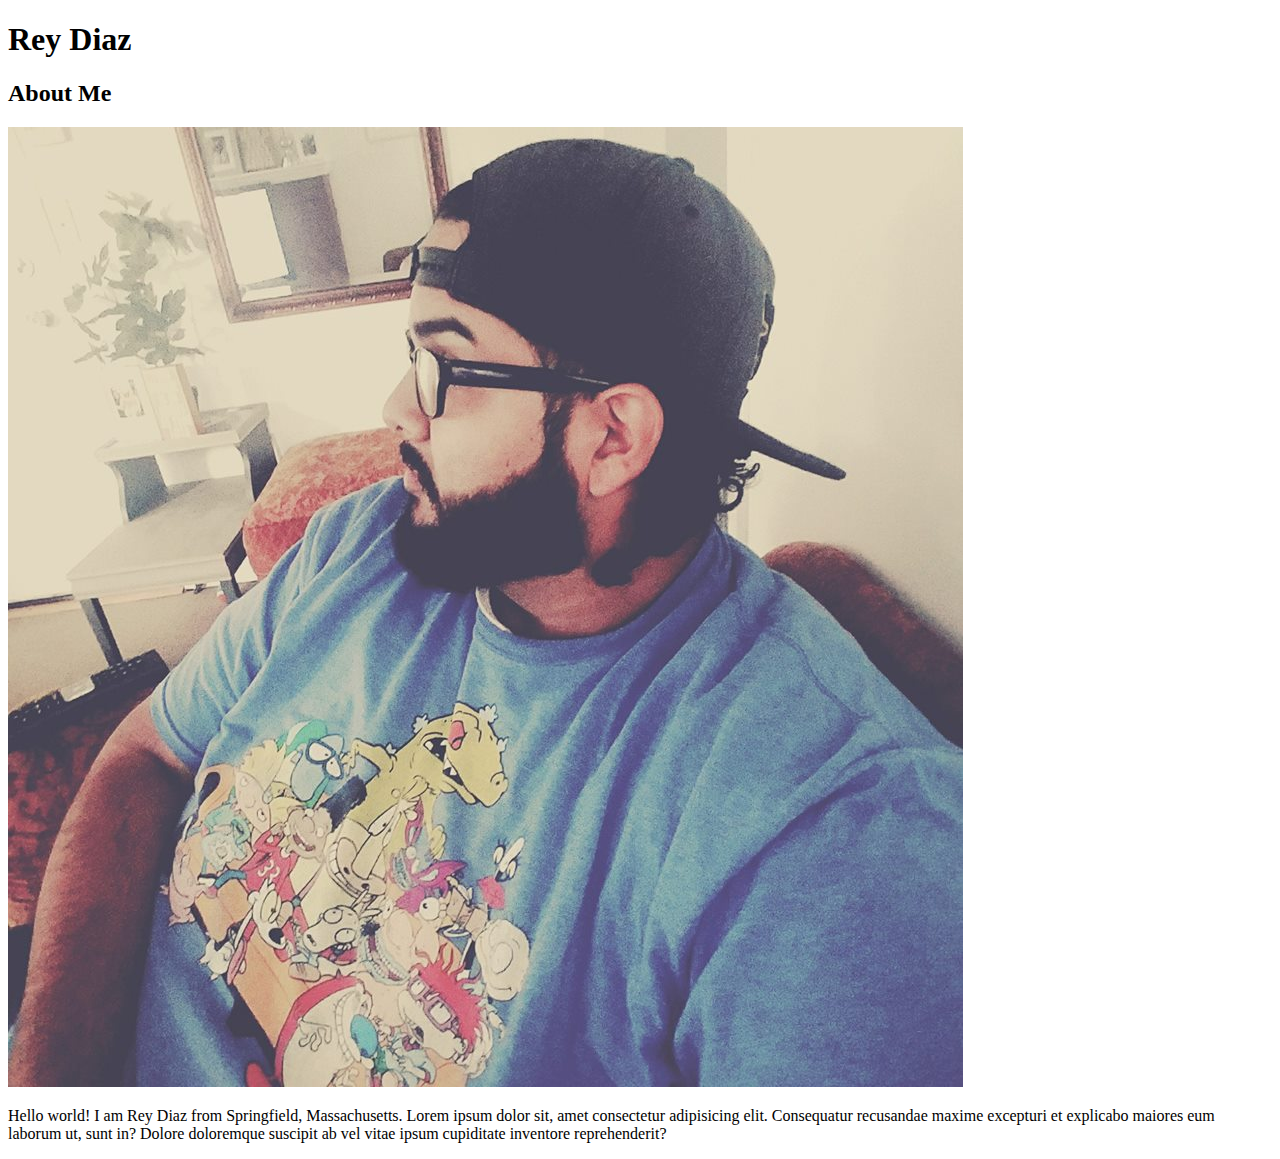
==== index.html @ 5cc01104 "step 1" ====
<!DOCTYPE html>
<html lang="en">
<head>
    <meta charset="UTF-8">
    <meta name="viewport" content="width=device-width, initial-scale=1.0">
    <meta http-equiv="X-UA-Compatible" content="ie=edge">
    <title>Rey Diaz Portfolio</title>
</head>
<body>
    
    <h1>Rey Diaz</h1>

    <h2>About Me</h2>
    
    <img src="assets/images/rey diaz portfolio pic.jpg" 
    alt="Rey Diaz Developer">

    <p>Hello world! I am Rey Diaz from Springfield, Massachusetts. 
        Lorem ipsum dolor sit, amet consectetur adipisicing elit. 
        Consequatur recusandae maxime excepturi et explicabo maiores 
        eum laborum ut, sunt in? Dolore doloremque suscipit ab vel 
        vitae ipsum cupiditate inventore reprehenderit?</p>

</body>
</html>
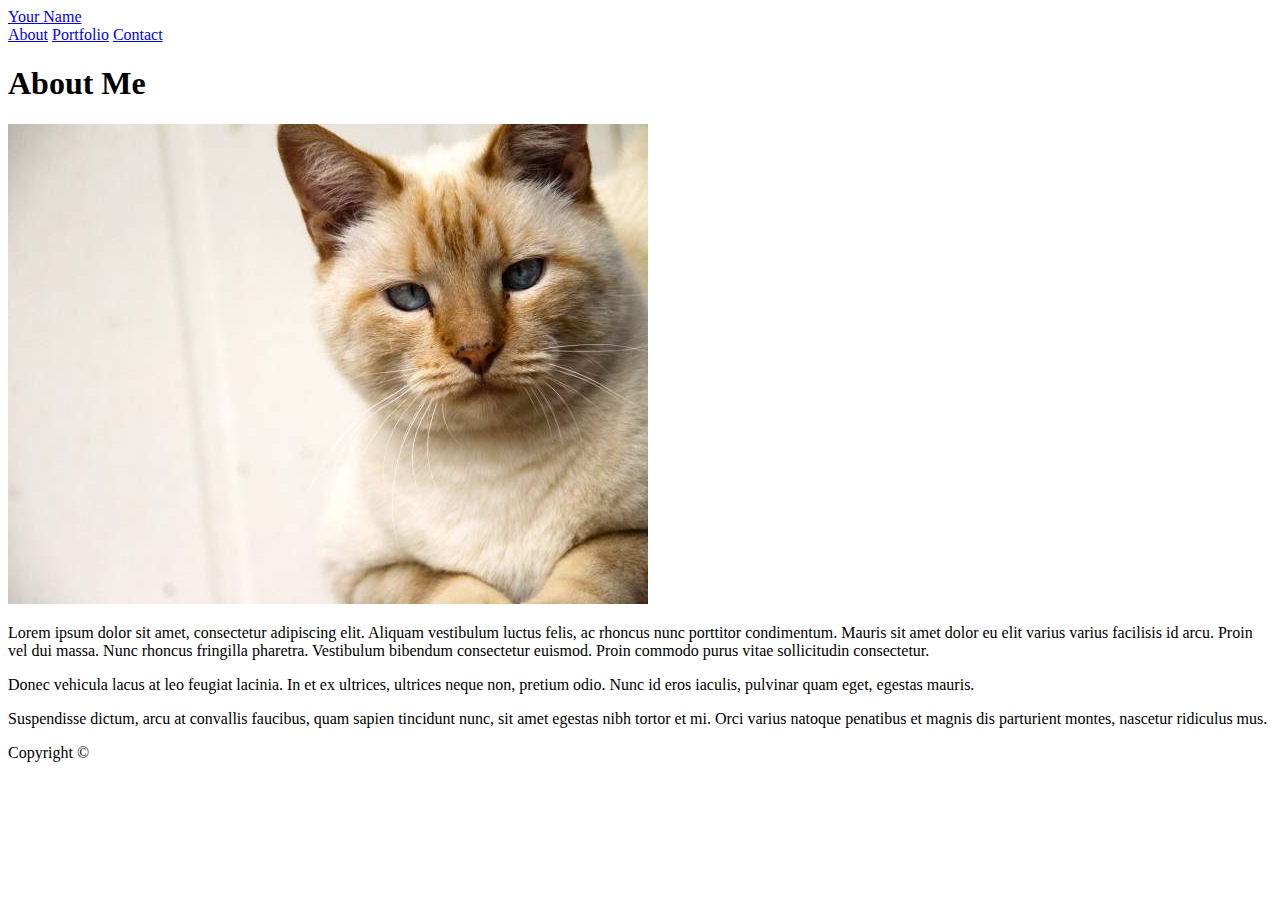
==== commit 89470b50: "Corrected Files" ====
--- a/index.html
+++ b/index.html
@@ -1,25 +1,46 @@
-<!DOCTYPE html>
-<html lang="en">
+<!doctype html>
+<html lang="en-us">
+
 <head>
-    <meta charset="UTF-8">
-    <meta name="viewport" content="width=device-width, initial-scale=1.0">
-    <meta http-equiv="X-UA-Compatible" content="ie=edge">
-    <title>Rey Diaz Portfolio</title>
+  <meta charset="UTF-8">
+  <title>About | Your Name</title>
+  <link rel="stylesheet" type="text/css" href="assets/css/style.css">
 </head>
+
 <body>
-    
-    <h1>Rey Diaz</h1>
 
-    <h2>About Me</h2>
-    
-    <img src="assets/images/rey diaz portfolio pic.jpg" 
-    alt="Rey Diaz Developer">
+  <header id="masthead">
+    <div class="container">
+      <a href="index.html" id="logo">Your Name</a>
+      <nav>
+        <a href="index.html">About</a>
+        <a href="portfolio.html">Portfolio</a>
+        <a href="contact.html">Contact</a>
+      </nav>
+    </div>
+  </header>
 
-    <p>Hello world! I am Rey Diaz from Springfield, Massachusetts. 
-        Lorem ipsum dolor sit, amet consectetur adipisicing elit. 
-        Consequatur recusandae maxime excepturi et explicabo maiores 
-        eum laborum ut, sunt in? Dolore doloremque suscipit ab vel 
-        vitae ipsum cupiditate inventore reprehenderit?</p>
+  <div id="main-container" class="container">
+    <section class="main-section">
+      <h1>About Me</h1>
 
+      <img src="assets/images/cat.jpg" class="auth-image" alt="Your Name">
+
+      <p>Lorem ipsum dolor sit amet, consectetur adipiscing elit. Aliquam vestibulum luctus felis, ac rhoncus nunc porttitor condimentum. Mauris sit amet dolor eu elit varius varius facilisis id arcu. Proin vel dui massa. Nunc rhoncus fringilla pharetra. Vestibulum bibendum consectetur euismod. Proin commodo purus vitae sollicitudin consectetur.</p>
+
+      <p>Donec vehicula lacus at leo feugiat lacinia. In et ex ultrices, ultrices neque non, pretium odio. Nunc id eros iaculis, pulvinar quam eget, egestas mauris.</p>
+
+      <p>Suspendisse dictum, arcu at convallis faucibus, quam sapien tincidunt nunc, sit amet egestas nibh tortor et mi. Orci varius natoque penatibus et magnis dis parturient montes, nascetur ridiculus mus.</p>
+
+    </section>
+
+  </div>
+
+  <footer>
+    <div class="container">
+      Copyright &copy; 
+    </div>
+  </footer>
 </body>
-</html>+
+</html>
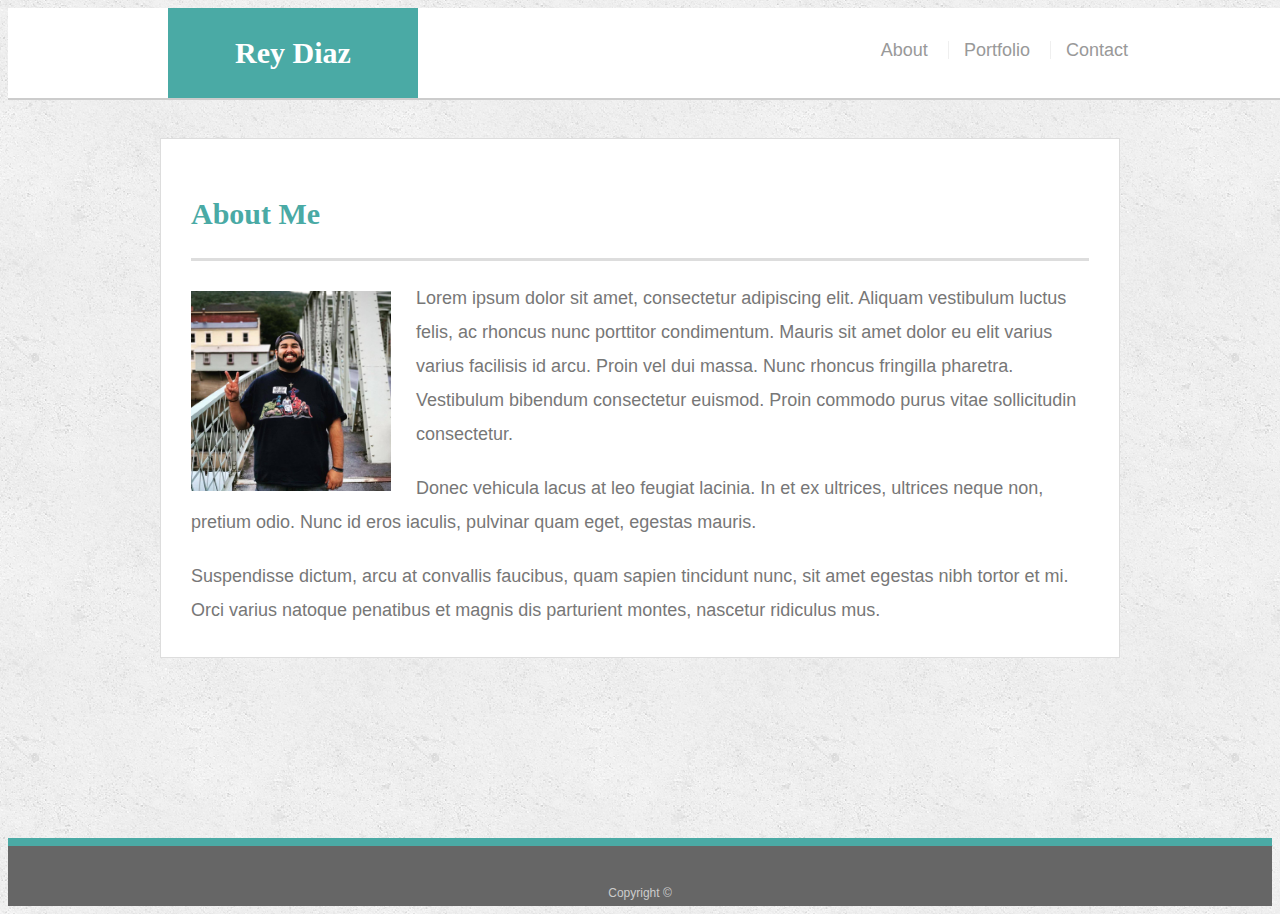
==== commit 708e6638: "Added some changes into media." ====
--- a/index.html
+++ b/index.html
@@ -3,7 +3,9 @@
 
 <head>
   <meta charset="UTF-8">
-  <title>About | Your Name</title>
+  <!-- view point -->
+  <meta name="viewport" content="width=device-width, initial-scale=1.0">
+  <title>About | Rey Diaz</title>
   <link rel="stylesheet" type="text/css" href="assets/css/style.css">
 </head>
 
@@ -11,7 +13,7 @@
 
   <header id="masthead">
     <div class="container">
-      <a href="index.html" id="logo">Your Name</a>
+      <a href="index.html" id="logo">Rey Diaz</a>
       <nav>
         <a href="index.html">About</a>
         <a href="portfolio.html">Portfolio</a>
@@ -24,7 +26,7 @@
     <section class="main-section">
       <h1>About Me</h1>
 
-      <img src="assets/images/cat.jpg" class="auth-image" alt="Your Name">
+      <img src="assets/images/rey peace.jpg" class="auth-image" alt="Rey Diaz">
 
       <p>Lorem ipsum dolor sit amet, consectetur adipiscing elit. Aliquam vestibulum luctus felis, ac rhoncus nunc porttitor condimentum. Mauris sit amet dolor eu elit varius varius facilisis id arcu. Proin vel dui massa. Nunc rhoncus fringilla pharetra. Vestibulum bibendum consectetur euismod. Proin commodo purus vitae sollicitudin consectetur.</p>
 
--- a/assets/css/style.css
+++ b/assets/css/style.css
@@ -0,0 +1,264 @@
+body {
+  font-family: Arial, "Helvetica Neue", Helvetica, sans-serif;
+  font-size: 18px;
+  line-height: 34px;
+  color: #777777;
+  background: url("../images/concrete_seamless.png");
+}
+
+* {
+  box-sizing: border-box;
+}
+
+/* general */
+
+.container {
+  width: 100%;
+  max-width: 960px;
+  margin: 0 auto;
+  clear: both;
+}
+
+h1,
+h2,
+h3,
+p {
+  margin-bottom: 20px;
+}
+
+p:last-child {
+  margin-bottom: 0;
+}
+
+h1,
+h2,
+h3 {
+  font-family: Georgia, Times, "Times New Roman", serif;
+  font-weight: 700;
+  color: #4aaaa5;
+}
+
+h1 {
+  padding-bottom: 20px;
+  font-size: 30px;
+  line-height: 49px;
+  border-bottom: 3px solid #dddddd;
+}
+
+h2,
+h3 {
+  font-size: 22px;
+}
+
+/* header */
+
+#masthead {
+  position: fixed;
+  z-index: 99;
+  width: 100%;
+  margin: 0 0 30px;
+  overflow: auto;
+  color: #ffffff;
+  background: #ffffff;
+  border-bottom: 2px solid #cccccc;
+}
+
+
+#logo {
+  float: left;
+  width: 250px;
+  height: 90px;
+  font-family: Georgia, Times, "Times New Roman", serif;
+  font-size: 30px;
+  font-weight: 700;
+  line-height: 90px;
+  color: #ffffff;
+  text-align: center;
+  text-decoration: none;
+  background: #4aaaa5;
+}
+
+nav {
+  float: right;
+  margin-top: 25px;
+}
+
+nav a {
+  display: inline-block;
+  padding-left: 15px;
+  margin-left: 15px;
+  line-height: 18px;
+  color: #999;
+  text-decoration: none;
+  border-left: 1px solid #efefef;
+}
+
+nav a:first-child {
+  border-left: 0 none;
+}
+
+/* footer */
+
+footer {
+  padding: 30px 0;
+  clear: both;
+  font-size: 12px;
+  color: #ffffff;
+  color: #cccccc;
+  text-align: center;
+  background: #666666;
+  border-top: 8px solid #4aaaa5;
+  height: 50px;
+}
+
+h3, h2 {
+  padding-bottom: 20px;
+  margin-bottom: 15px;
+  line-height: 22px;
+  border-bottom: 2px solid #eeeeee;
+}
+
+/* main */
+
+#main-container {
+  padding-top: 130px;
+  min-height: calc(100vh - 70px);
+}
+
+.main-section {
+  float: left;
+  width: 100%;
+  max-width: 960px;
+  padding: 30px;
+  margin: 0 0 40px;
+  background: #ffffff;
+  border: 1px solid #dddddd;
+}
+
+/* portfolio page */
+
+.work {
+  position: relative;
+  float: left;
+  width: 274px;
+  margin: 20px 0 25px;
+  overflow: auto;
+}
+
+.work:nth-child(even) {
+  margin-right: 40px;
+}
+
+.work img {
+  width: 100%;
+  border: 0 none;
+  opacity: 0.8;
+}
+
+.work h3 {
+  position: absolute;
+  bottom: 20px;
+  width: 100%;
+  padding: 15px;
+  margin-bottom: 0;
+  font-weight: 300;
+  line-height: 30px;
+  color: #ffffff;
+  text-align: center;
+  background: #4aaaa5;
+  border-bottom: 0;
+}
+
+.auth-image {
+  float: left;
+  width: 200px;
+  height: auto;
+  margin-top: 10px;
+  margin-right: 25px;
+}
+
+/* contact page */
+
+#contact-form ul {
+  margin-bottom: 20px;
+}
+
+#contact-form li {
+  margin-bottom: 10px;
+}
+
+label,
+input[type=text],
+input[type=email],
+textarea {
+  display: block;
+  width: 100%;
+}
+
+input[type=text],
+input[type=email],
+textarea {
+  height: 35px;
+  padding: 0 10px;
+  font-size: 14px;
+  border: 1px solid #dddddd;
+}
+
+textarea {
+  height: 200px;
+}
+
+input[type=submit] {
+  padding: 10px 30px;
+  font-size: 18px;
+  color: #ffffff;
+  cursor: pointer;
+  background: #4aaaa5;
+  border: 0 none;
+}
+
+@media (max-width:980px){
+  .main-section {
+    /* float: left; */
+    width: 90%;
+    /* max-width: 960px; */
+    padding: 30px;
+    margin: 0 5%;
+    background: #ffffff;
+    border: 1px solid #dddddd;
+  }
+}
+
+@media (max-width:768px){
+  .main-section {
+    /* float: left; */
+    width: 80%;
+    /* max-width: 960px; */
+    padding: 30px;
+    margin: 0 10%;
+    background: #ffffff;
+    border: 1px solid #dddddd;
+  }
+}
+
+@media (max-width:640px) {
+.main-section {
+    /* float: left; */
+    width: 80%;
+    /* max-width: 960px; */
+    padding: 30px;
+    margin: 0 10%;
+    background: #ffffff;
+    border: 1px solid #dddddd;
+  }
+#masthead {
+  position: static;
+  z-index: 99;
+  width: 100%;
+  margin: 0 0 30px;
+  overflow: auto;
+  color: #ffffff;
+  background: #ffffff;
+  border-bottom: 2px solid #cccccc;
+}
+}
